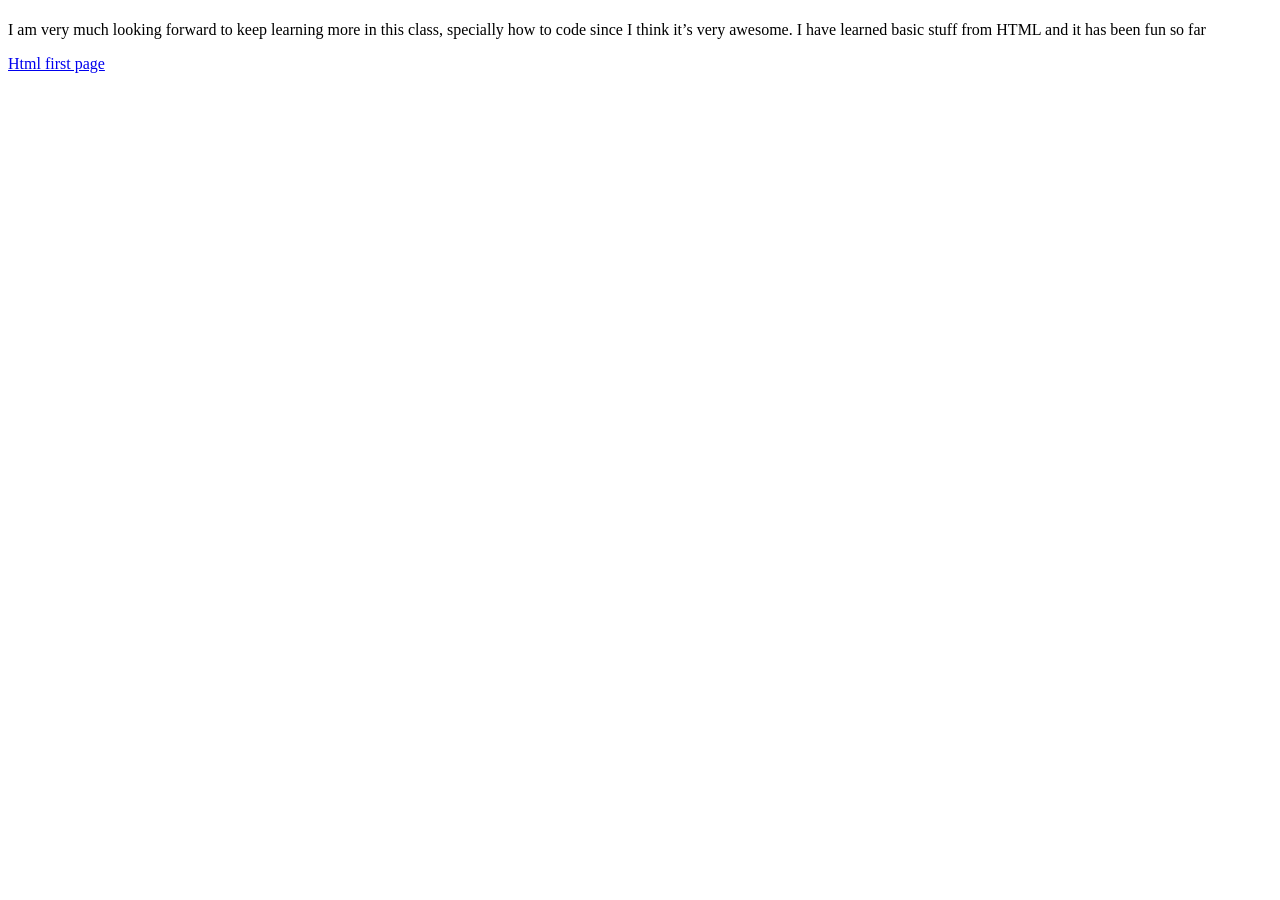
==== page2.html @ 02b7530d "page2.html" ====
<!DOCTYPE html>
<html>

<head>

  <title>Inden.two</title>

  <link href="style.css" rel="stylesheet" type="text/css" />


</head>

  <body>

    <h1></h1>

    <p> I am very much looking forward to keep learning more in this class, specially how to code since I think it’s very awesome. I have learned basic stuff from HTML and it has been fun so far </p>

    <a href="index.html">Html first page</a>



</body>

</html>
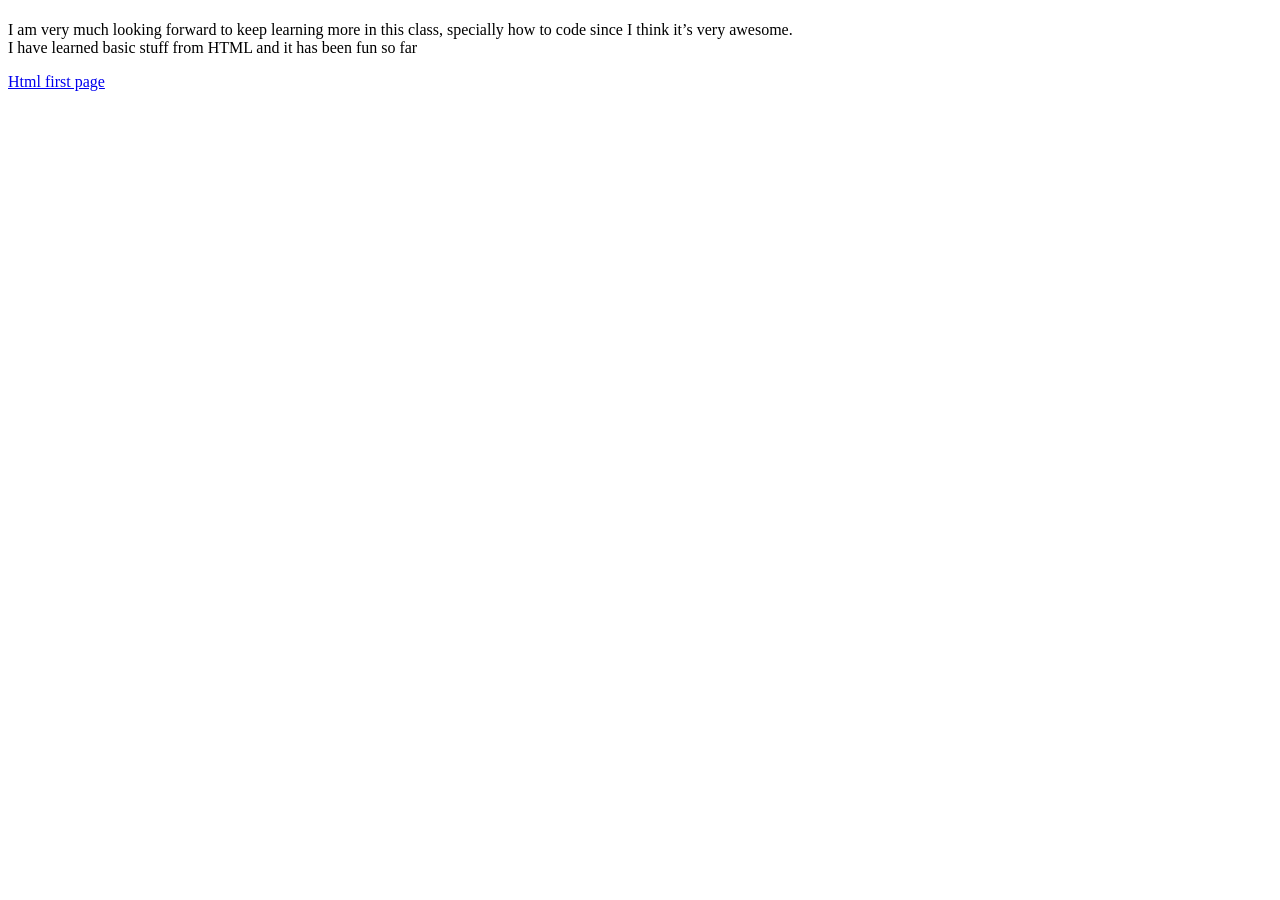
==== commit 84da74ab: "page2.html" ====
--- a/page2.html
+++ b/page2.html
@@ -3,7 +3,7 @@
 
 <head>
 
-  <title>Inden.two</title>
+  <title>Index.two</title>
 
   <link href="style.css" rel="stylesheet" type="text/css" />
 
@@ -14,7 +14,7 @@
 
     <h1></h1>
 
-    <p> I am very much looking forward to keep learning more in this class, specially how to code since I think it’s very awesome. I have learned basic stuff from HTML and it has been fun so far </p>
+    <p> I am very much looking forward to keep learning more in this class, specially how to code since I think it’s very awesome.<br> I have learned basic stuff from HTML and it has been fun so far </p>
 
     <a href="index.html">Html first page</a>
 
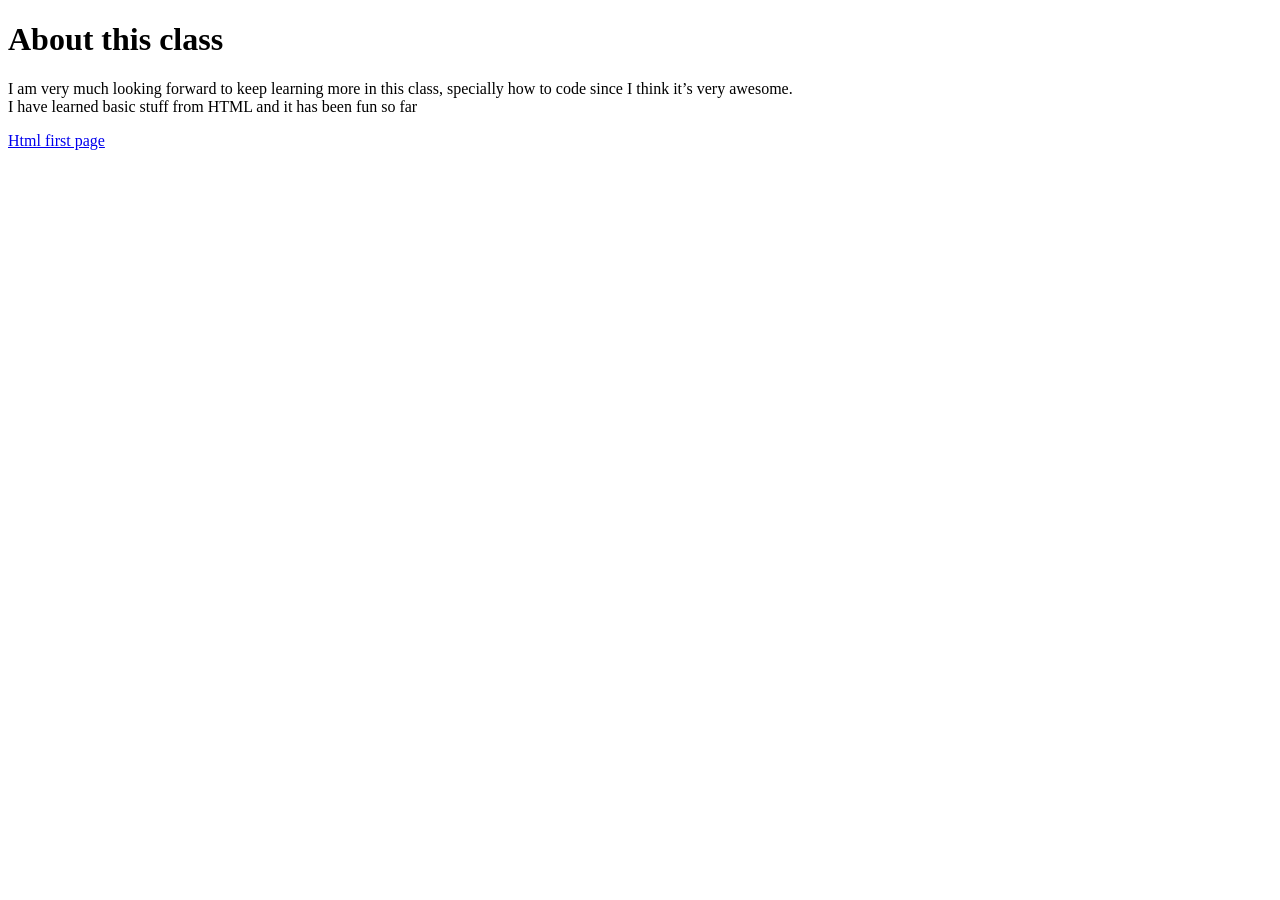
==== commit 02e2a0b5: "page2.html" ====
--- a/page2.html
+++ b/page2.html
@@ -12,7 +12,7 @@
 
   <body>
 
-    <h1></h1>
+    <h1>About this class</h1>
 
     <p> I am very much looking forward to keep learning more in this class, specially how to code since I think it’s very awesome.<br> I have learned basic stuff from HTML and it has been fun so far </p>
 
